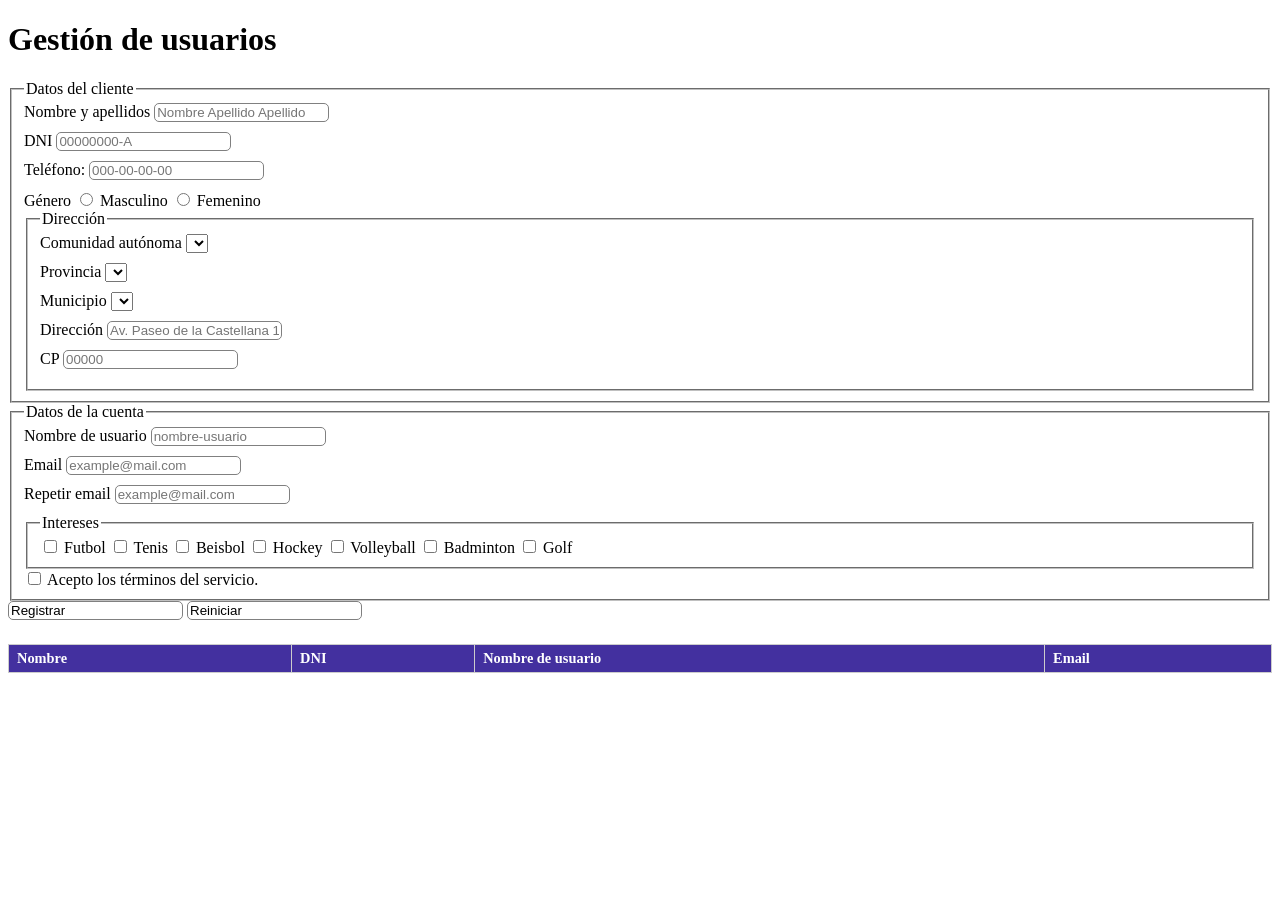
==== UP4_A4/starter/UP4A4.html @ 8f499508 "up4_A4" ====
<!DOCTYPE html>
<html lang="es">
<head>
    <meta charset="UTF-8">
    <meta name="viewport" content="width=device-width, initial-scale=1.0">
    <title>Formularios</title>
    <link href="UP4A4.css" type="text/css" rel="stylesheet">
    <script type="module" src="UP4A4.js"></script>
</head>
<body>
    <main>
        <h1>Gestión de usuarios</h1>
        <form id="user-form">
            <fieldset name="client">
                <legend>Datos del cliente</legend>
                <label>Nombre y apellidos <input placeholder="Nombre Apellido Apellido"><span class="error-text"></span></label>
                <label>DNI <input placeholder="00000000-A"><span class="error-text"></span></label>
                <label>Teléfono: <input placeholder="000-00-00-00"><span class="error-text"></span></label>
                <span>
                    Género <label><input type="radio"> Masculino</label>
                    <label><input type="radio"> Femenino <span class="error-text"></span></label>
                </span>
                
                <fieldset name="address">
                    <legend>Dirección</legend>
                    <label>Comunidad autónoma <select></select></label>
                    <label>Provincia <select></select></label>
                    <label>Municipio <select></select></label>
                    <label>Dirección <input placeholder="Av. Paseo de la Castellana 123"></label>
                    <label>CP <input placeholder="00000"></label>
                </fieldset>
            </fieldset>
            <fieldset name="account">
                <legend>Datos de la cuenta</legend>
                <label>Nombre de usuario <input placeholder="nombre-usuario"><span class="error-text"></span></label>
                <label>Email <input placeholder="example@mail.com"><span class="error-text"></span></label>
                <label>Repetir email <input placeholder="example@mail.com"><span class="error-text"></span></label>
                <fieldset name="interests">
                    <legend>Intereses</legend>
                    <label><input type="checkbox"> Futbol</label>
                    <label><input type="checkbox"> Tenis</label>
                    <label><input type="checkbox"> Beisbol</label>
                    <label><input type="checkbox"> Hockey</label>
                    <label><input type="checkbox"> Volleyball</label>
                    <label><input type="checkbox"> Badminton</label>
                    <label><input type="checkbox"> Golf</label>
                    <span class="error-text"></span>
                </fieldset>
                <label><input type="checkbox"> Acepto los términos del servicio.<span class="error-text"></span></label>
            </fieldset>
            <input value="Registrar">
            <input value="Reiniciar">
        </form>
        <table id="users-list">
            <thead>
                <tr>
                    <th>Nombre</th>
                    <th>DNI</th>
                    <th>Nombre de usuario</th>
                    <th>Email</th>
                </tr>
            </thead>
            <tbody></tbody>
        </table>
    </main>
</body>
</html>
---- UP4_A4/starter/UP4A4.css ----
#user-form input {
    border: 1px solid gray;
    border-radius: 5px;
}

#user-form input.error {
    border-color: red;
    background-color: pink;
}

#user-form .error-text {
    margin-left: 5px;
    color: red;
    font-size: 75%;
}

#user-form label {
    display: block;
    margin-bottom: 10px;
}

#user-form label:has(input[type=checkbox],input[type=radio]) {
    display: inline;
}
/* --- añadidos de la solución --- */
#user-form select.error, #user-form input.error { border-color: red; background-color: pink; }
#user-form .grupo { display: block; margin-bottom: 10px; }
#users-list { border-collapse: collapse; margin-top: 1.5rem; width: 100%; font-size: .9rem; }
#users-list th, #users-list td { border: 1px solid #ccc; padding: .3rem .5rem; text-align: left; }
#users-list th { background: #43309F; color: #fff; }
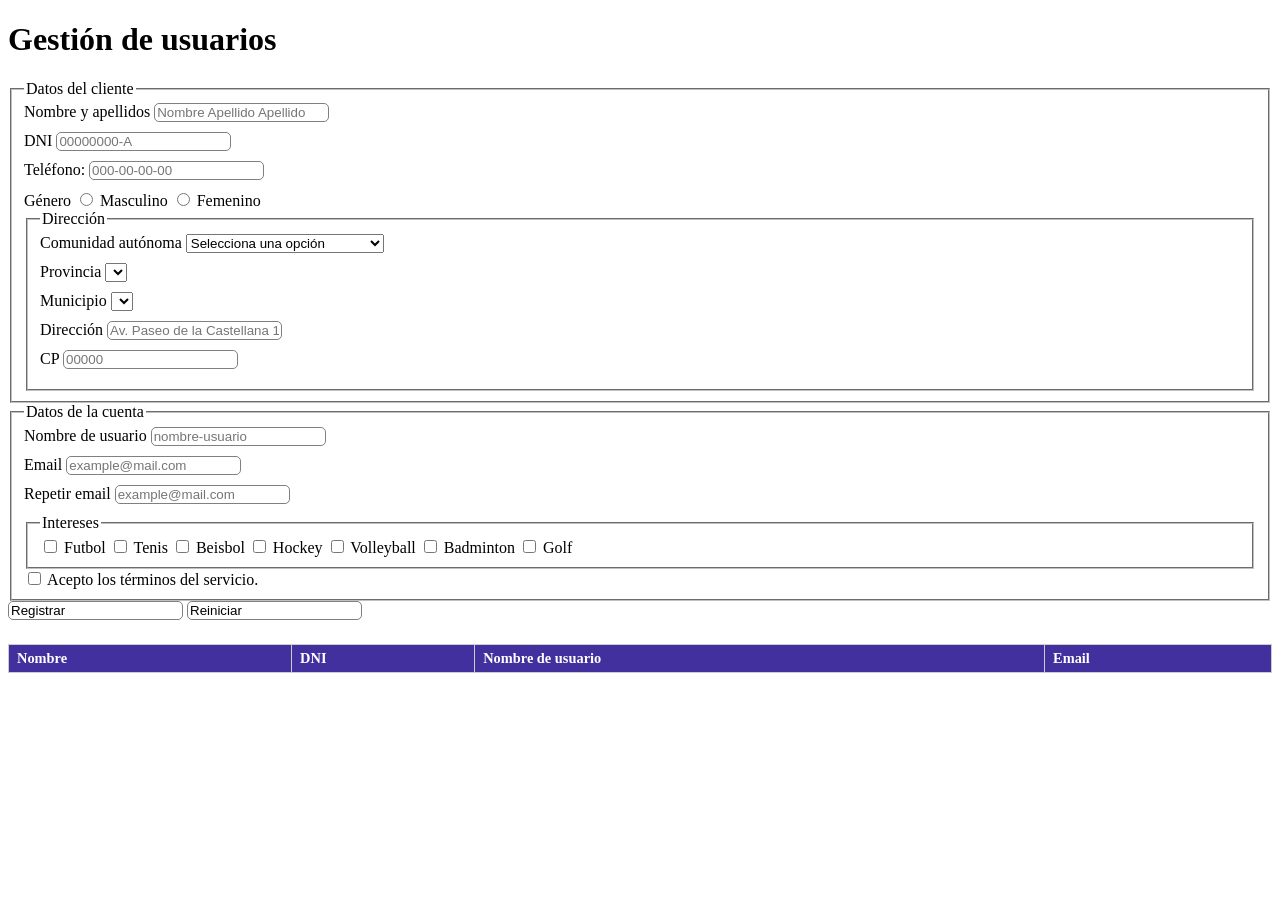
==== commit adbe2755: "select comunidades" ====
--- a/UP4_A4/starter/UP4A4.html
+++ b/UP4_A4/starter/UP4A4.html
@@ -1,67 +1,109 @@
-<!DOCTYPE html>
+<!doctype html>
 <html lang="es">
-<head>
-    <meta charset="UTF-8">
-    <meta name="viewport" content="width=device-width, initial-scale=1.0">
-    <title>Formularios</title>
-    <link href="UP4A4.css" type="text/css" rel="stylesheet">
-    <script type="module" src="UP4A4.js"></script>
-</head>
-<body>
-    <main>
-        <h1>Gestión de usuarios</h1>
-        <form id="user-form">
-            <fieldset name="client">
-                <legend>Datos del cliente</legend>
-                <label>Nombre y apellidos <input placeholder="Nombre Apellido Apellido"><span class="error-text"></span></label>
-                <label>DNI <input placeholder="00000000-A"><span class="error-text"></span></label>
-                <label>Teléfono: <input placeholder="000-00-00-00"><span class="error-text"></span></label>
-                <span>
-                    Género <label><input type="radio"> Masculino</label>
-                    <label><input type="radio"> Femenino <span class="error-text"></span></label>
-                </span>
-                
-                <fieldset name="address">
-                    <legend>Dirección</legend>
-                    <label>Comunidad autónoma <select></select></label>
-                    <label>Provincia <select></select></label>
-                    <label>Municipio <select></select></label>
-                    <label>Dirección <input placeholder="Av. Paseo de la Castellana 123"></label>
-                    <label>CP <input placeholder="00000"></label>
-                </fieldset>
-            </fieldset>
-            <fieldset name="account">
-                <legend>Datos de la cuenta</legend>
-                <label>Nombre de usuario <input placeholder="nombre-usuario"><span class="error-text"></span></label>
-                <label>Email <input placeholder="example@mail.com"><span class="error-text"></span></label>
-                <label>Repetir email <input placeholder="example@mail.com"><span class="error-text"></span></label>
-                <fieldset name="interests">
-                    <legend>Intereses</legend>
-                    <label><input type="checkbox"> Futbol</label>
-                    <label><input type="checkbox"> Tenis</label>
-                    <label><input type="checkbox"> Beisbol</label>
-                    <label><input type="checkbox"> Hockey</label>
-                    <label><input type="checkbox"> Volleyball</label>
-                    <label><input type="checkbox"> Badminton</label>
-                    <label><input type="checkbox"> Golf</label>
-                    <span class="error-text"></span>
-                </fieldset>
-                <label><input type="checkbox"> Acepto los términos del servicio.<span class="error-text"></span></label>
-            </fieldset>
-            <input value="Registrar">
-            <input value="Reiniciar">
-        </form>
-        <table id="users-list">
-            <thead>
-                <tr>
-                    <th>Nombre</th>
-                    <th>DNI</th>
-                    <th>Nombre de usuario</th>
-                    <th>Email</th>
-                </tr>
-            </thead>
-            <tbody></tbody>
-        </table>
-    </main>
-</body>
+	<head>
+		<meta charset="UTF-8" />
+		<meta name="viewport" content="width=device-width, initial-scale=1.0" />
+		<title>Formularios</title>
+		<link href="UP4A4.css" type="text/css" rel="stylesheet" />
+		<script type="module" src="UP4A4.js"></script>
+	</head>
+	<body>
+		<main>
+			<h1>Gestión de usuarios</h1>
+			<form id="user-form">
+				<fieldset name="client">
+					<legend>Datos del cliente</legend>
+					<label
+						>Nombre y apellidos
+						<input placeholder="Nombre Apellido Apellido" /><span
+							class="error-text"
+						></span
+					></label>
+					<label
+						>DNI <input placeholder="00000000-A" /><span
+							class="error-text"
+						></span
+					></label>
+					<label
+						>Teléfono: <input placeholder="000-00-00-00" /><span
+							class="error-text"
+						></span
+					></label>
+					<span>
+						Género <label><input type="radio" /> Masculino</label>
+						<label
+							><input type="radio" /> Femenino <span class="error-text"></span
+						></label>
+					</span>
+
+					<fieldset name="address">
+						<legend>Dirección</legend>
+						<label
+							>Comunidad autónoma
+							<select id="comunidad"></select
+						></label>
+						<label
+							>Provincia
+							<select></select
+						></label>
+						<label
+							>Municipio
+							<select></select
+						></label>
+						<label
+							>Dirección <input placeholder="Av. Paseo de la Castellana 123"
+						/></label>
+						<label>CP <input placeholder="00000" /></label>
+					</fieldset>
+				</fieldset>
+				<fieldset name="account">
+					<legend>Datos de la cuenta</legend>
+					<label
+						>Nombre de usuario <input placeholder="nombre-usuario" /><span
+							class="error-text"
+						></span
+					></label>
+					<label
+						>Email <input placeholder="example@mail.com" /><span
+							class="error-text"
+						></span
+					></label>
+					<label
+						>Repetir email <input placeholder="example@mail.com" /><span
+							class="error-text"
+						></span
+					></label>
+					<fieldset name="interests">
+						<legend>Intereses</legend>
+						<label><input type="checkbox" /> Futbol</label>
+						<label><input type="checkbox" /> Tenis</label>
+						<label><input type="checkbox" /> Beisbol</label>
+						<label><input type="checkbox" /> Hockey</label>
+						<label><input type="checkbox" /> Volleyball</label>
+						<label><input type="checkbox" /> Badminton</label>
+						<label><input type="checkbox" /> Golf</label>
+						<span class="error-text"></span>
+					</fieldset>
+					<label
+						><input type="checkbox" /> Acepto los términos del servicio.<span
+							class="error-text"
+						></span
+					></label>
+				</fieldset>
+				<input value="Registrar" />
+				<input value="Reiniciar" />
+			</form>
+			<table id="users-list">
+				<thead>
+					<tr>
+						<th>Nombre</th>
+						<th>DNI</th>
+						<th>Nombre de usuario</th>
+						<th>Email</th>
+					</tr>
+				</thead>
+				<tbody></tbody>
+			</table>
+		</main>
+	</body>
 </html>
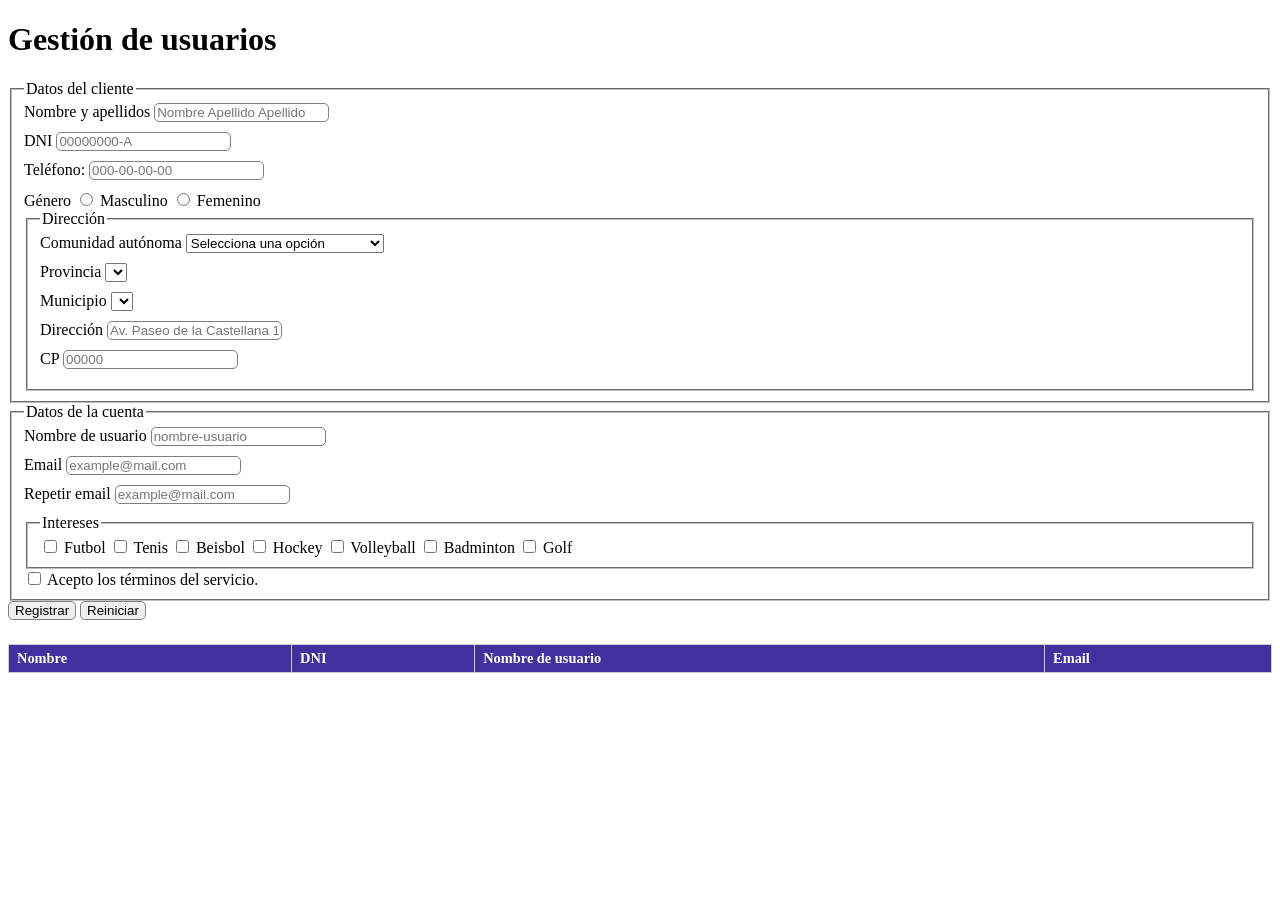
==== commit c51ba701: "acabando validacion" ====
--- a/UP4_A4/starter/UP4A4.html
+++ b/UP4_A4/starter/UP4A4.html
@@ -44,11 +44,11 @@
 						></label>
 						<label
 							>Provincia
-							<select></select
+							<select id="provincia"></select
 						></label>
 						<label
 							>Municipio
-							<select></select
+							<select id="municipio"></select
 						></label>
 						<label
 							>Dirección <input placeholder="Av. Paseo de la Castellana 123"
@@ -90,8 +90,8 @@
 						></span
 					></label>
 				</fieldset>
-				<input value="Registrar" />
-				<input value="Reiniciar" />
+				<input type="submit" value="Registrar" />
+				<input type="reset" value="Reiniciar" />
 			</form>
 			<table id="users-list">
 				<thead>
